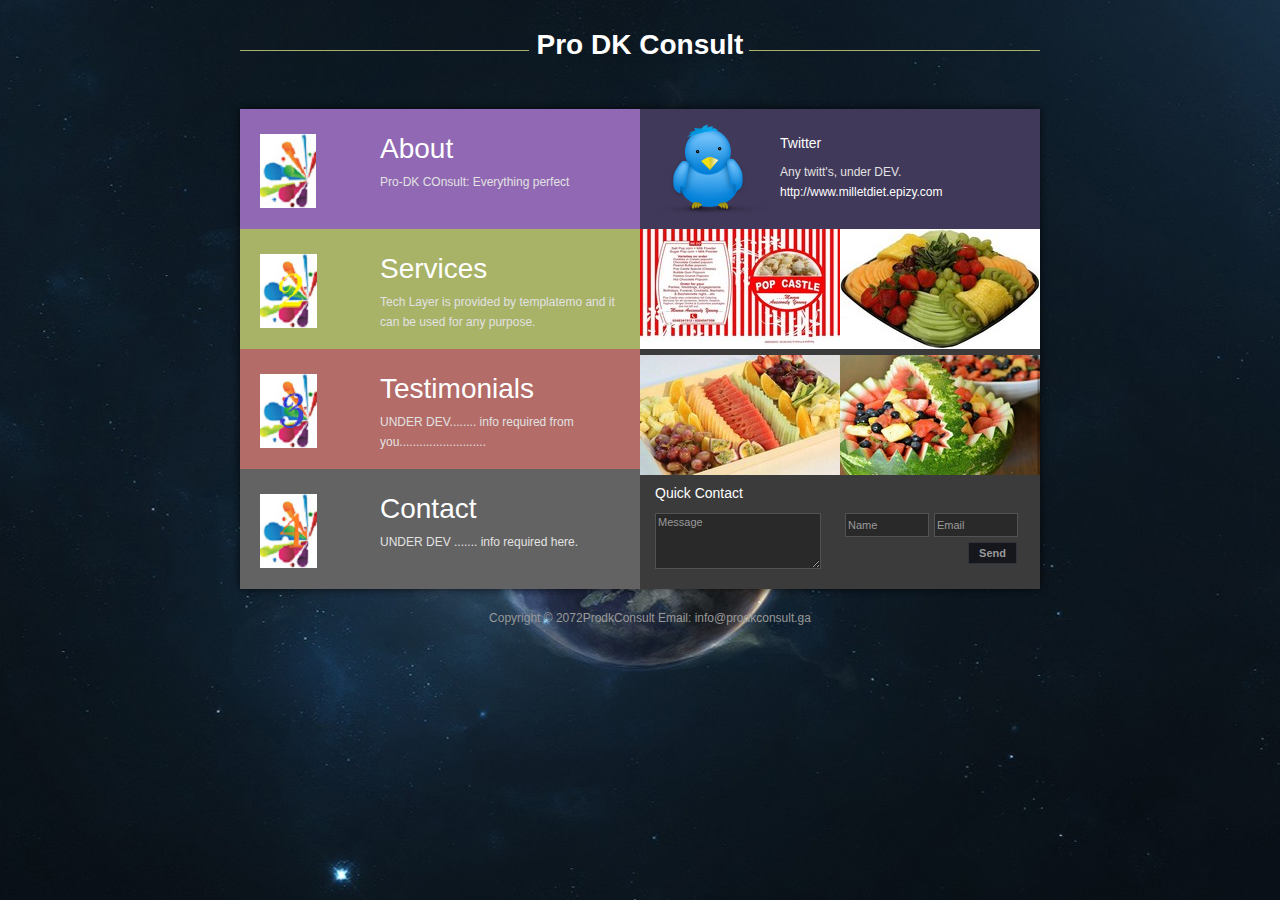
==== index.html @ b922a9cf "nap" ====
<!-- templatemo 375 tech layer -->
<!-- 
Tech Layer Template 
http://previewsite.ga 
-->
<!DOCTYPE html>
<html xmlns="http://www.previewsite.ga/xhtml">
<head>
<meta http-equiv="Content-Type" content="text/html; charset=utf-8" />
<title>ProDKConsult, Your dream, our reality</title>
<meta name="keywords" content="" />
<meta name="description" content="" />
<link href="templatemo_style.css" type="text/css" rel="stylesheet" /> 
<script type="text/javascript" src="js/jquery.min.js"></script> 
<script type="text/javascript" src="js/jquery.scrollTo-min.js"></script> 
<script type="text/javascript" src="js/jquery.localscroll-min.js"></script> 
<script type="text/javascript" src="js/init.js"></script>  
<link rel="stylesheet" href="css/slimbox2.css" type="text/css" media="screen" /> 
<script type="text/JavaScript" src="js/slimbox2.js"></script> 
<script language="javascript" type="text/javascript">
function clearText(field)
{
    if (field.defaultValue == field.value) field.value = '';
    else if (field.value == '') field.value = field.defaultValue;
}
</script>
</head> 
<body> 

<div id="templatemo_header_wrapper">
	<div id="templatemo_header">
    	<div id="site_title"><a href="#">Pro DK Consult</a></div>
    </div>
</div>

<div id="templatemo_main_wrapper">
	<div id="templatemo_main">
		<div id="content"> 
            <div id="home" class="section">
                <div class="home_box left">
                	<div class="row1 box box1">
                    	<div class="box_with_padding">
                        	<h2><a href="#about">About</a></h2>
                         	Pro-DK COnsult: Everything perfect
						</div>
                    </div>
                    <div class="row1 box2">
                    	<div class="box_with_padding">
                        	<h2><a href="#services">Services</a></h2>
                            Tech Layer is provided by templatemo and it can be used for any purpose.
						</div>
                    </div>
                    <div class="row1 box3">
                    	<div class="box_with_padding">
                        	<h2><a href="#testimonial">Testimonials</a></h2>
                             UNDER DEV........ info required from you..........................
						</div>
                    </div>
                    <div class="row1 box4">
                    	<div class="box_with_padding">
                        	<h2><a href="#contact">Contact</a></h2>
                            UNDER DEV ....... info required here.
						</div>
                    </div>
                </div>
 				<div class="home_box right">
                	<div class="row1 box5">
                    	<div class="box_with_padding">
                        	<h5>Twitter </h5>
                         	Any twitt's, under DEV. <a href="http://www.milletdiet.epizy.com">http://www.milletdiet.epizy.com</a>
						</div>
                    </div>
                    <div class="row2" id="home_gallery">
                    	<a href="images/gallery/01-l.jpg" rel="lightbox[home_gallery]" class="left"><img src="images/gallery/01.jpg" alt="image 1" height="120" /></a>
                        <a href="images/gallery/02-l.jpg" rel="lightbox[home_gallery]" class="left"><img src="images/gallery/02.jpg" alt="image 2" /></a>
                        <a href="images/gallery/03-l.jpg" rel="lightbox[home_gallery]" class="left"><img src="images/gallery/03.jpg" alt="image 3" /></a>
                        <a href="images/gallery/04-l.jpg" rel="lightbox[home_gallery]" class="left"><img src="images/gallery/04.jpg" alt="image 4" /></a>
					</div>
                    <div class="row1 box6">
                        <div id="mini_contact_form">
                        	<h5>Quick Contact</h5>
                            <form method="post" name="contact" action="#">
                            	<div class="col_half left">
                               	  	<textarea id="text_small" name="text" rows="0" cols="0" 
                                  		onfocus="clearText(this)" onblur="clearText(this)">Message</textarea>
                                </div>                                
                            	<div class="col_half right">
                                	<input name="author" type="text" class="input_field" id="author_small" 
                                    	onfocus="clearText(this)" onblur="clearText(this)" value="Name" maxlength="40" />
                                    <input name="email" type="text" class="input_field" id="email_small" 
                                    	onfocus="clearText(this)" onblur="clearText(this)" value="Email" maxlength="40" />
                                  	<input type="submit" class="submit_btn float_l" name="submit" id="submit_small" value="Send" />
                              	</div>                                
                            </form>
                            <div class="clear"></div>
                        </div>
                        
                    </div>
                </div>
            </div> <!-- END of Home -->
            
            <div class="section section_with_padding" id="about"> 
                <h1>About</h1>
                <div class="half left">
                    <div class="img_border img_fl"> <a href="#gallery"><img src="images/templatemo_image_02.jpg" alt="image 2" /></a>	
                  </div>
                    <p><em>Ushering services for Weddings, Engagements, Official functions, Corporate programs, Events: Bachelorette, party, Churches etc. We also mount stands for assorted Popcorns, Beverages, Fruit stands.</em></p>
				</div>
                <div class="half right">
                     <ul id="social_links">
                        <li><a href="#" class="facebook">Facebook</a></li>
                        <li><a href="#" class="flickr">Flickr</a></li>
                        <li><a href="#" class="skype">Skype</a></li>
                        <li><a href="#" class="twitter">Twitter</a></li>
                        <li><a href="#" class="youtube">Youtube</a></li>
                        <li><a href="#" class="vimeo">Vimeo</a></li>                        
                    </ul>
				</div>
                <a href="#home" class="home_btn">home</a> 
                <a href="#home" class="page_nav_btn previous">Previous</a>
                <a href="#services" class="page_nav_btn next">Next</a>
            </div> <!-- END of About -->
            
            <div class="section section_with_padding" id="services"> 
                <h1>Services</h1>
                <div class="half left">
                	<p><em>Ushering services for Weddings, Engagements, Official functions, Corporate programs, Events: Bachelorette, party, Churches etc. We also mount stands for assorted Popcorns, Beverages, Fruit stands.</em></p>
                	<ul class="list_bullet">
                      <li>UNDER DEV</li>
                        <li>UNDER DEV........,</li>
                        <li>UNDER DEV.....</li>
                        <li><a href="#">UNDER DEV.....</a></li>
                        <li>UNDER DEV...........</li>
                        <li>UNDER DEV.......</li>
                        <li>UNDER DEV...........................</li>
                    </ul>
                    
                </div>
                <div class="half right">
                    <div class="img_border img_nom"> <a href="#gallery"><img src="images/templatemo_image_01.jpg" alt="image 1" /></a>	
                    </div>
                    
               	  	<p>UNDER DEV,This is where Vital info are stred for you. Visit <a href="#gallery"><strong> Gallery Page</strong></a> for more info.<br />
               	    <br />
				All photos by <a href="https://www.facebook.com/pg/prodkconsult" rel="nofollow">prodkconsult/facebookwall</a> website or more info.<br />
				Developer,Other Sites <a href="http://www.gbiviwo.ga" rel="nofollow">gabby</a> &amp; <a href="http://www.milletdiet.epizy.com" rel="nofollow">Temp site</a></p>
                </div>
                <a href="#home" class="home_btn">home</a> 
                <a href="#about" class="page_nav_btn previous">Previous</a>
                <a href="#gallery" class="page_nav_btn next">Next</a> 
            </div> <!-- END of Services -->
            
            <div class="section" id="gallery"> 
                <ul>
                    <li><a href="images/gallery/01-l.jpg" rel="lightbox[gallery]"><img src="images/gallery/01.jpg" alt="image 1" /></a></li>
                    <li><a href="images/gallery/02-l.jpg" rel="lightbox[gallery]"><img src="images/gallery/02.jpg" alt="image 2" /></a></li>
                    <li><a href="images/gallery/03-l.jpg" rel="lightbox[gallery]"><img src="images/gallery/03.jpg" alt="image 3" /></a></li>
                    <li><a href="images/gallery/04-l.jpg" rel="lightbox[gallery]"><img src="images/gallery/04.jpg" alt="image 4" /></a></li>
                    <li><a href="images/gallery/05-l.jpg" rel="lightbox[gallery]"><img src="images/gallery/05.jpg" alt="image 5" /></a></li>
                    <li><a href="images/gallery/06-l.jpg" rel="lightbox[gallery]"><img src="images/gallery/06.jpg" alt="image 6" /></a></li>
                    <li><a href="images/gallery/07-l.jpg" rel="lightbox[gallery]"><img src="images/gallery/07.jpg" alt="image 7" /></a></li>
                    <li><a href="images/gallery/08-l.jpg" rel="lightbox[gallery]"><img src="images/gallery/08.jpg" alt="image 8" /></a></li>
                    <li><a href="images/gallery/09-l.jpg" rel="lightbox[gallery]"><img src="images/gallery/09.jpg" alt="image 9" /></a></li>
                    <li><a href="images/gallery/10-l.jpg" rel="lightbox[gallery]"><img src="images/gallery/10.jpg" alt="image 10" /></a></li>
                    <li><a href="images/gallery/11-l.jpg" rel="lightbox[gallery]"><img src="images/gallery/11.jpg" alt="image 11" /></a></li>
                    <li><a href="images/gallery/12-l.jpg" rel="lightbox[gallery]"><img src="images/gallery/12.jpg" alt="image 12" /></a></li>
                    <li><a href="images/gallery/13-l.jpg" rel="lightbox[gallery]"><img src="images/gallery/03.jpg" alt="image 13" /></a></li>
                    <li><a href="images/gallery/14-l.jpg" rel="lightbox[gallery]"><img src="images/gallery/14.jpg" alt="image 14" /></a></li>
                    <li><a href="images/gallery/15-l.jpg" rel="lightbox[gallery]"><img src="images/gallery/15.jpg" alt="image 15" /></a></li>
                    <li><a href="images/gallery/16-l.jpg" rel="lightbox[gallery]"><img src="images/gallery/16.jpg" alt="image 16" /></a></li>
                    
                </ul>
                <a href="#home" class="home_btn">home</a> 
                <a href="#services" class="page_nav_btn previous">Previous</a>
                <a href="#testimonial" class="page_nav_btn next">Next</a>		
            </div> <!-- END of Gallery -->
            
            <div class="section section_with_padding" id="testimonial"> 
               	<h1>Testimonials</h1>
              	<p><em>SEVERAL individual, groups, companies, etc....UNDER DEV..............................................................................................................................s.</em></p>
                <blockquote class="testimonial_block">
                <p>Team or support, UNDER DEV...............................................</p>
                <cite>Gabby - <span>Team names here and title, me, Developer.... another fight</span></cite> </blockquote>
                <blockquote class="testimonial_block">
                <p>Deloris here and other, posuere quis tortor sed, semper malesuada turpis. Integer tincidunt malesuada turpis, ac convallis nibh.</p>
                <cite>CEO full name - <span>Title or specialty</span></cite> </blockquote>
            
                <a href="#home" class="home_btn">home</a> 
                <a href="#gallery" class="page_nav_btn previous">Previous</a>
                <a href="#contact" class="page_nav_btn next">Next</a>
            </div> <!-- END of Testimonial -->
            
            <div class="section section_with_padding" id="contact"> 
                <h1>Contact</h1> 
                
                <div class="half left">
                    <h4>Mailing Address UNDER DEV</h4>
                    2222 .......Accra somthing.......,<br />
                	Box or somthing......, 100011111<br />
                	Ghana or London or USA choose<br /><br />
                 
                 	Email: info@prodkconsult.com | Phone: +233-242-483-341-512<br />

                    <div class="clear h20"></div>
                <div class="img_nom img_border"><span></span>
                    <iframe width="320" height="160" frameborder="0" scrolling="no" marginheight="0" marginwidth="0" src="http://maps.google.com/maps?f=q&amp;source=s_q&amp;hl=en&amp;geocode=&amp;q=new+york+central+park&amp;aq=&amp;sll=37.0625,-95.677068&amp;sspn=60.158465,135.263672&amp;vpsrc=6&amp;ie=UTF8&amp;hq=&amp;hnear=Central+Park,+New+York&amp;t=m&amp;ll=40.769606,-73.973372&amp;spn=0.014284,0.033023&amp;z=14&amp;output=embed"></iframe>
                </div>
                
                <a href="#home" class="home_btn">home</a> 
                <a href="#testimonial" class="page_nav_btn previous">Previous</a>
                <a href="#home" class="page_nav_btn next">Next</a>
            	</div> <!-- END of Contact -->
                
                <div class="half right">
                    <h4>Quick Contact</h4>
                    <p>Company was established.., We provide other services... Find us on......, Service delivery, our trade name, Moto & other slogans here.....</p>
                    <div id="contact_form">
                        <form method="post" name="contact" action="mailto:send2desil@gmail.com?subject=Prodkconsult" enctype="text/plain">
                            <div class="left">
                                <label for="author">Name:</label> <input type="text" id="author" name="author" class="required input_field" />
                            </div>
                            <div class="right">                           
                                <label for="email">Email:</label> <input type="text" id="email" name="email" class="validate-email required input_field" />
                            </div>
                            <div class="clear"></div>
                            <label for="text">Message:</label> <textarea id="text" name="text" rows="0" cols="0" class="required"></textarea>
                            <input type="submit" class="submit_btn float_l" name="submit" id="submit" value="Send" />
                        </form>
                    </div>
                </div>
            
        </div> 
    </div>
</div>

<div id="templatemo_footer_wrapper">
	<div id="templatemo_footer">
    	<p>Copyright © 2072ProdkConsult   Email: info@prodkconsult.ga</p>
    </div>
</div>

</div>
</body> 
</html>
---- templatemo_style.css ----
/*

Tech Layer Template

http://www.previewsit.ga

*/

body{ 
	margin: 0;
	padding: 0;
	color: #e2e2e2;
	font-size: 12px;
	line-height: 1.6em; 
	font-family: "Lucida Sans Unicode", "Lucida Grande", sans-serif;
	background-color: #313030;
	background-image:  url(images/templatemo_body.jpg);
	background-position: center top;
	background-repeat: no-repeat
}

a, a:link, a:visited { color: #FFFFFF; font-weight: normal; text-decoration: none }

ul, li {
	padding:0;
	margin:0;
	list-style:none;
}

h1, h2, h3, h4, h5, h6 { color: #fff; font-weight: normal; }
h1 { font-size: 36px; margin: 0 0 30px; padding: 5px 0 }
h2 { font-size: 24px; margin: 0 0 25px; padding: 5px 0 }
h3 { font-size: 20px; margin: 0 0 20px; padding: 0; }
h4 { font-size: 16px; margin: 0 0 15px; padding: 0; }
h5 { font-size: 14px; margin: 0 0 10px; padding: 0;  }
h6 { font-size: 12px; margin: 0 0 5px; padding: 0; font-weight: 700 }

p { padding: 0; margin: 0 0 15px 0 }

p a, p a:link, p a:visited { color: #00CCFF; font-weight: normal; text-decoration: none }
p a:hover { color: #CC66FF; text-decoration: none; }

.clear{ clear:left; }

blockquote.testimonial_block { margin: 40px; background:  url(images/icon_testimonial.png) left center no-repeat; padding-left: 120px }
cite { font-weight: bold; color:#fff; }
cite a, cite a:link, cite a:visited  { font-size: 12px; text-decoration: none; font-style: normal }
cite span { font-weight: 400; color: #ccc; }

.list_bullet { margin: 10px 0 10px 15px; padding: 0; list-style: none }
.list_bullet li { color:#fff; margin: 0 0 7px 0; padding: 0 0 0 20px; background: url(images/templatemo_list.png) no-repeat scroll 0 6px  }
.list_bullet li a { color: #fff; font-weight: normal; text-decoration: none }
.list_bullet li a:hover { color: #fff }

.no_bullet { margin: 0; padding: 0; list-style: none }
.no_bullet li { margin: 0 0 20px 0; padding: 0 }
a.header { display: block; font-weight: 700 }

.half { width: 330px }

.h20 { height: 20px }
.h40 { height: 40px }

img { margin: 0; padding: 0; border: none }
.img_border { background: #525252; padding: 4px; border: 1px solid #282828 }
.img_nom { display: block; margin-bottom: 15px }
.img_fl { float: left; margin: 3px 15px 5px 0 }
.img_fr { float: left; margin: 3px 0 5px 15px }

.left { float: left }
.right { float: right }

#templatemo_header_wrapper {
	width: 100%;
	background: url(images/templatemo_header.png) center bottom no-repeat 
}

#templatemo_header {
	width: 800px;
	margin: 0 auto;
	padding: 35px 20px 40px;
	background: url(images/templatemo-header-bg.png) no-repeat center
}

#templatemo_main_wrapper {
	width: 800px;
	height: 480px;
	margin: 0 auto;
	padding: 9px;
	background: url(images/templatemo_content_bg.png) no-repeat
}

#templatemo_main {
	width: 800px;
	height: 480px;
	overflow: hidden;
}

#templatemo_footer_wrapper {
	width: 100%;
	background: url(images/templatemo_footer.png) center top no-repeat
}

#templatemo_footer {
	width: 780px;
	margin: 0 auto;
	padding: 20px 20px;
	color: #999999;
	text-align: center;
}

#templatemo_footer a {
	color: #999999;
}

#site_title { display: block; width: 300px; margin: 0 auto; text-align: center }
#site_title a { font-size: 28px; color: #fff; font-weight: 700 }

#content{
	overflow:hidden;
	width: 7000px;
	position:relative;
	height: 480px;
	background: #3c3b3b;	
}

.section {
	position:relative;
	float:left;
	width: 800px;
	height: 480px;
	margin-right: 20px;
	background: #3c3b3b;
}

.section_with_padding {
	padding:40px;
	width: 720px;
	height: 400px;
}

.section a.home_btn { 
	position: absolute; 
	top: 20px; 
	right: -1px; 
	width: 52px; 
	height: 45px; 
	display: block;
	background: url(images/home_btn.png); 
	text-indent: -10000px 
}

.section  a.page_nav_btn { position: absolute; display: block; width: 77px; height: 27px; line-height: 27px; font-weight: 700; bottom: 20px; text-align: center }

.section  a.previous { left: 0; background: url(images/previous_btn.png)  left center no-repeat }

.section  a.next { right: 0; background:  url(images/next_btn.png) right center no-repeat }

.home_box { width: 400px; height: 480px; }

.row1 { width: 400px; height: 120px }
.row2 { width: 400px; height: 240px }

.box1 { background: #9168b3 url(images/templatemo_01.png) scroll 20px 25px no-repeat }
.box1:hover { background-color: #7c549d }

.box2 { background: #a8b368 url(images/templatemo_02.png) scroll 20px 25px no-repeat }
.box2:hover { background-color: #909b51 }

.box3 { background: #b36c68 url(images/templatemo_03.png) scroll 20px 25px no-repeat }
.box3:hover { background-color: #9d5652 }

.box4 { background: #636363 url(images/templatemo_04.png) scroll 20px 25px no-repeat }
.box4:hover { background-color: #4b4b4b }

.box5 { background: #413959 url(images/twitter.png) scroll 18px 15px no-repeat  }
.box5:hover { background-color: #302945 }

.box6 { background: #3c3b3b }

.home_box .box_with_padding { padding: 25px 15px 15px 140px }

#content .home_box h2 { color: #fff; font-size: 28px; margin-bottom: 10px }

#home_gallery {
	position: relative;
}

#mini_contact_form { padding: 15px; width: 370px }

#mini_contact_form .input_field { 
	display: block; 
	margin-left: 5px; 
	float: left; 
	width: 78px; 
	padding: 2px; 
	height: 18px;
	font-size: 11px;
	font-family: "Lucida Sans Unicode", "Lucida Grande", sans-serif;
	color: #999999; 
	border: 1px solid #525252; 
	background: #292929; 
	margin-bottom: 5px; 
}

#mini_contact_form textarea { 
	clear: both; 
	width: 160px; 
	height: 50px;
	padding: 2px; 
	font-size: 11px;
	font-family: "Lucida Sans Unicode", "Lucida Grande", sans-serif;
	color: #999999; 
	border: 1px solid #525252;
	background: #292929; 
	margin-bottom: 10px;
}

#mini_contact_form .submit_btn { 
	display: block; 
	float: right; 
	font-size: 11px;
	font-weight: bold;
	background: #15171d; 
	color: #999999;
	cursor: pointer; 
	border: 1px solid #30333c; 
	padding: 4px 10px; 
	margin-right: 8px;
}

#mini_contact_form .col_half { width: 185px }

#social_links {
}

#social_links li {
	width: auto;
	height: auto;
	padding: 0;
	background: none;
}
#social_links li a {
	display: block;
	float: left;
	width: 100px;
	height: 48px;
	line-height: 48px;
	padding: 5px 0 5px 60px;
	margin-bottom: 20px;
	font-size: 14px;
	background-position: left;
	background-repeat: no-repeat
}

#social_links li a.facebook {
	background-image: url(images/facebook.png) 
}
#social_links li a.flickr {
	background-image: url(images/flickr.png)
}
#social_links li a.skype {
	background-image: url(images/skype.png)
}
#social_links li a.twitter {
	background-image: url(images/twitter-2.png) 
}
#social_links li a.vimeo {
	background-image: url(images/vimeo.png)
}
#social_links li a.youtube {
	background-image: url(images/youtube.png)
}

#gallery {

}

#gallery li {
	width: auto;
	height: auto;
	float: left;
	width: 200px;
	height: 120px;
	padding: 0;
	background: none;
}

#gallery li a {
	display: block;
}

#gallery li a img  { }

#contact_form { padding: 0; width: 330px }

#contact_form form { margin: 0px; padding: 0px; }

#contact_form form .input_field { 
	width: 150px; 
	padding: 4px; 
	font-family: "Lucida Sans Unicode", "Lucida Grande", sans-serif;
	color: #999999; 
	border: 1px solid #525252; 
	background: #292929; 
	margin-bottom: 10px; 
}

#contact_form form label { display: block;font-size: 11px }

#contact_form form textarea { 
	clear: both; 
	width: 320px; 
	height: 120px; 
	padding: 4px; 
	font-family: "Lucida Sans Unicode", "Lucida Grande", sans-serif;
	color: #999999;
	border: 1px solid #525252; 
	background: #292929; 
	margin-bottom: 10px;
}

#contact_form form .submit_btn { 
	font-size: 11px; 
	font-weight: bold;
	background: #15171d; 
	color: #999999; 
	cursor: pointer; 
	border: 1px solid #30333c; 
	padding: 5px 10px; 
	margin: 0px;
}
---- css/slimbox2.css ----
/* SLIMBOX */

#lbOverlay {
	position: fixed;
	z-index: 9999;
	left: 0;
	top: 0;
	width: 100%;
	height: 100%;
	background-color: #000;
	cursor: pointer;
}

#lbCenter, #lbBottomContainer {
	position: absolute;
	z-index: 9999;
	overflow: hidden;
	background-color: #fff;
}

.lbLoading {
	background: #fff url(../images/loading.gif) no-repeat center;
}

#lbImage {
	position: absolute;
	left: 0;
	top: 0;
	border: 10px solid #fff;
	background-repeat: no-repeat;
}

#lbPrevLink, #lbNextLink {
	display: block;
	position: absolute;
	top: 0;
	width: 50%;
	outline: none;
}

#lbPrevLink {
	left: 0;
}

#lbPrevLink:hover {
	background: transparent url(../images/prevlabel.gif) no-repeat 0 15%;
}

#lbNextLink {
	right: 0;
}

#lbNextLink:hover {
	background: transparent url(../images/nextlabel.gif) no-repeat 100% 15%;
}

#lbBottom {
	font-family: Verdana, Arial, Geneva, Helvetica, sans-serif;
	font-size: 10px;
	color: #666;
	line-height: 1.4em;
	text-align: left;
	border: 10px solid #fff;
	border-top-style: none;
}

#lbCloseLink {
	display: block;
	float: right;
	width: 66px;
	height: 22px;
	background: transparent url(../images/closelabel.gif) no-repeat center;
	margin: 5px 0;
	outline: none;
}

#lbCaption, #lbNumber {
	margin-right: 71px;
}

#lbCaption {
	font-weight: bold;
}
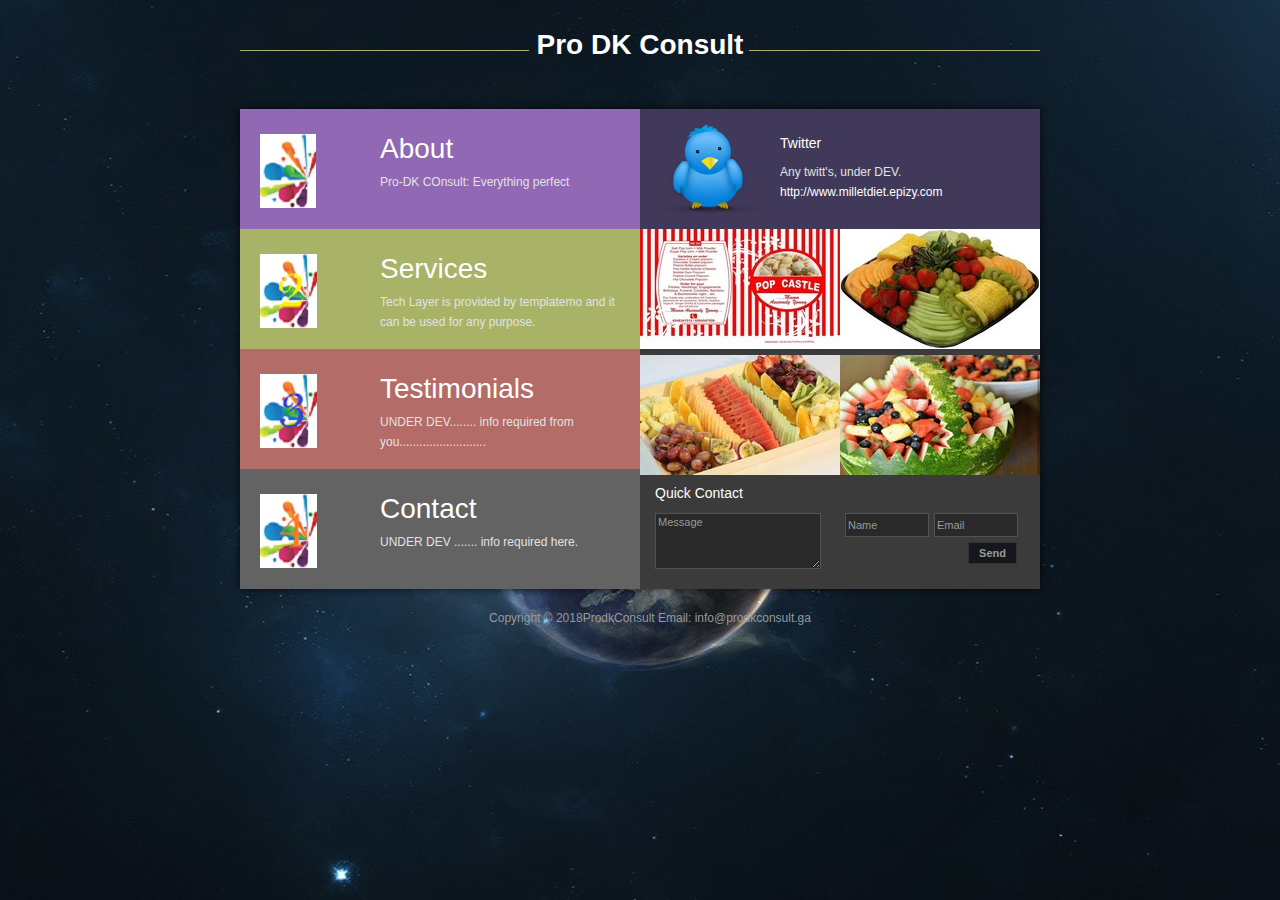
==== commit f678db13: "mm" ====
--- a/index.html
+++ b/index.html
@@ -7,6 +7,8 @@
 <html xmlns="http://www.previewsite.ga/xhtml">
 <head>
 <meta http-equiv="Content-Type" content="text/html; charset=utf-8" />
+<meta name="viewport" content="width=device-width, initial-scale=1.0, minimum-scale=0.5 maximum-scale=1.0">
+<meta name="viewport" content="target-densitydpi=device-dpi">
 <title>ProDKConsult, Your dream, our reality</title>
 <meta name="keywords" content="" />
 <meta name="description" content="" />
@@ -215,15 +217,15 @@
                     <h4>Quick Contact</h4>
                     <p>Company was established.., We provide other services... Find us on......, Service delivery, our trade name, Moto & other slogans here.....</p>
                     <div id="contact_form">
-                        <form method="post" name="contact" action="mailto:send2desil@gmail.com?subject=Prodkconsult" enctype="text/plain">
+                        <form method="post"  action="MAILTO:send2desil@gmail.com?subject=Prodkconsult" enctype="text/plain">
                             <div class="left">
-                                <label for="author">Name:</label> <input type="text" id="author" name="author" class="required input_field" />
+                                <label for="author">Name:</label> <input type="text" enctype="text/plain" id="author" name="author" class="required input_field" />
                             </div>
                             <div class="right">                           
-                                <label for="email">Email:</label> <input type="text" id="email" name="email" class="validate-email required input_field" />
+                                <label for="email">Email:</label> <input type="text" id="email" enctype="text/plain" name="email" class="validate-email required input_field" />
                             </div>
                             <div class="clear"></div>
-                            <label for="text">Message:</label> <textarea id="text" name="text" rows="0" cols="0" class="required"></textarea>
+                            <label for="text">Message:</label> <textarea id="text" name="text" enctype="text/plain" rows="0" cols="0" class="required"></textarea>
                             <input type="submit" class="submit_btn float_l" name="submit" id="submit" value="Send" />
                         </form>
                     </div>
@@ -235,7 +237,7 @@
 
 <div id="templatemo_footer_wrapper">
 	<div id="templatemo_footer">
-    	<p>Copyright © 2072ProdkConsult   Email: info@prodkconsult.ga</p>
+    	<p>Copyright © 2018ProdkConsult   Email: info@prodkconsult.ga</p>
     </div>
 </div>
 
